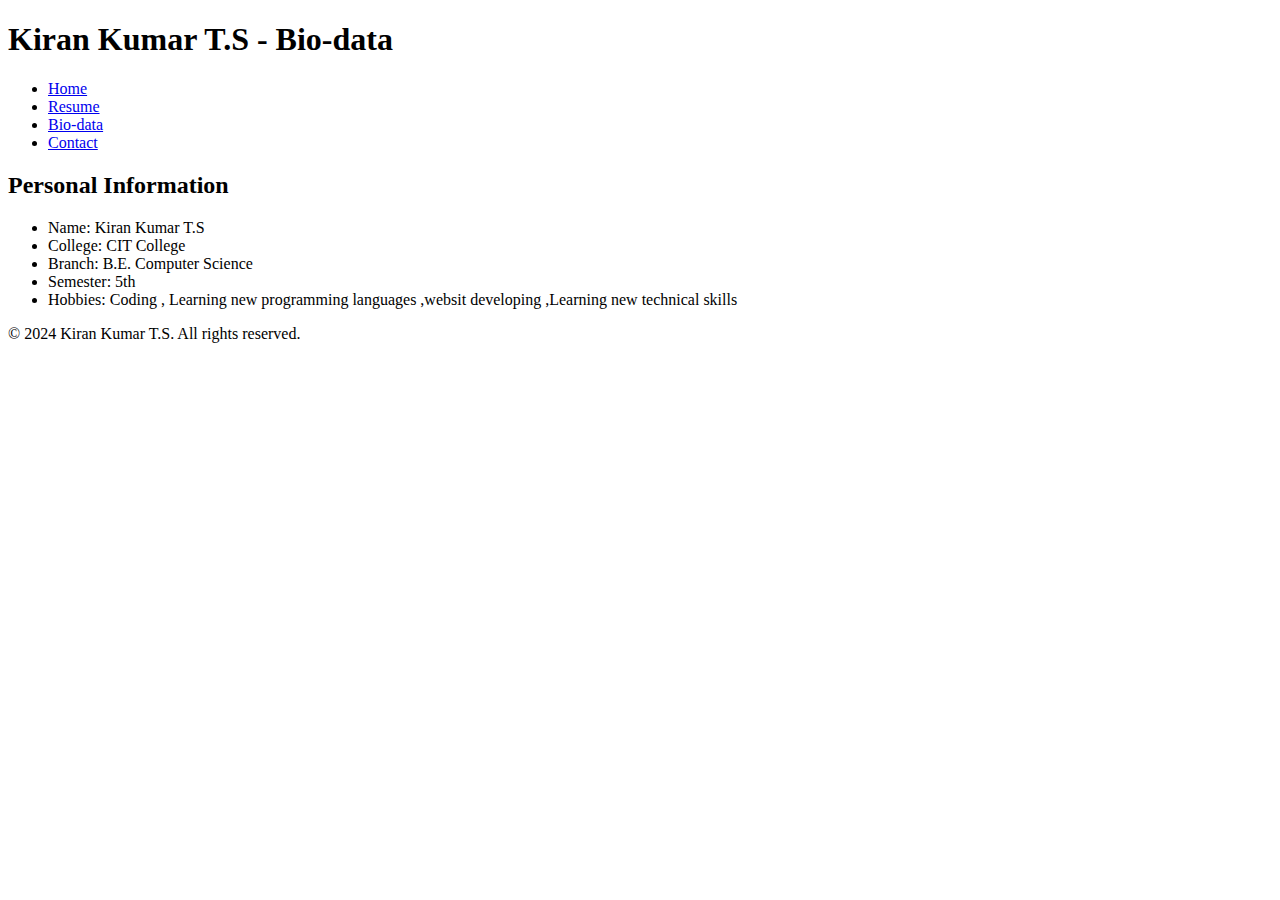
==== biodata.html @ 57dc4aa2 "Create biodata.html" ====
<!DOCTYPE html>
<html lang="en">
  
<head>
    <meta charset="UTF-8">
    <meta name="viewport" content="width=device-width, initial-scale=1.0">
    <title>Bio-data</title>
    <link rel="stylesheet" href="styles.css">
</head>
<body>
    <header>
        <h1>Kiran Kumar T.S - Bio-data</h1>
        <nav>
            <ul>
                <li><a href="index.html">Home</a></li>
                <li><a href="resume.html">Resume</a></li>
                <li><a href="biodata.html">Bio-data</a></li>
                <li><a href="contact.html">Contact</a></li>
            </ul>
        </nav>
    </header>
    <main>
        <section>
            <h2>Personal Information</h2>
            <ul>
                <li>Name: Kiran Kumar T.S</li>
                <li>College: CIT College</li>
                <li>Branch: B.E. Computer Science</li>
                <li>Semester: 5th</li>
                <li>Hobbies: Coding , Learning new programming languages ,websit developing ,Learning new technical skills</li>
            </ul>
        </section>
    </main>
    <footer>
        <p>&copy; 2024 Kiran Kumar T.S. All rights reserved.</p>
    </footer>
</body>
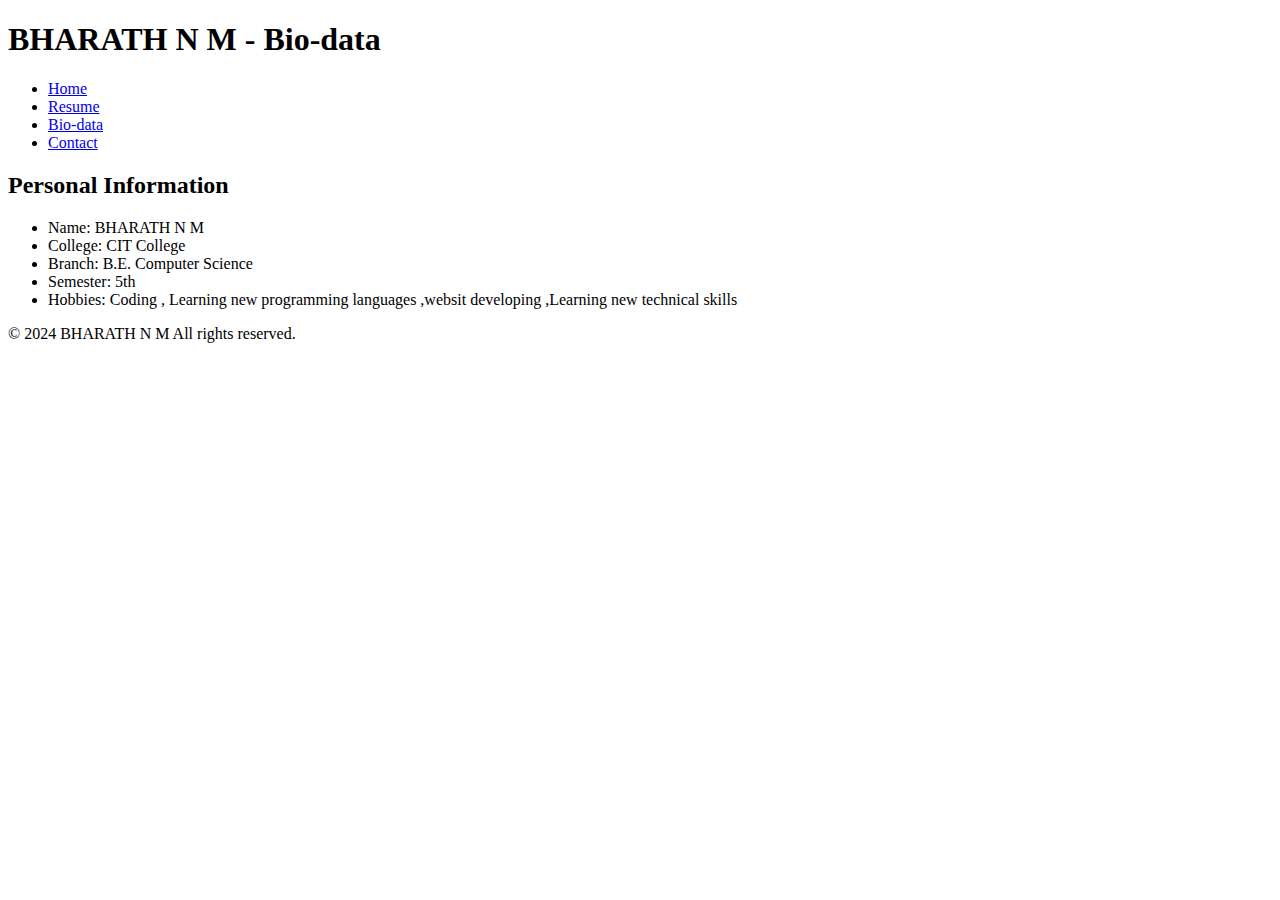
==== commit 465a29df: "Update biodata.html" ====
--- a/biodata.html
+++ b/biodata.html
@@ -9,7 +9,7 @@
 </head>
 <body>
     <header>
-        <h1>Kiran Kumar T.S - Bio-data</h1>
+        <h1>BHARATH N M - Bio-data</h1>
         <nav>
             <ul>
                 <li><a href="index.html">Home</a></li>
@@ -23,7 +23,7 @@
         <section>
             <h2>Personal Information</h2>
             <ul>
-                <li>Name: Kiran Kumar T.S</li>
+                <li>Name: BHARATH N M</li>
                 <li>College: CIT College</li>
                 <li>Branch: B.E. Computer Science</li>
                 <li>Semester: 5th</li>
@@ -32,6 +32,6 @@
         </section>
     </main>
     <footer>
-        <p>&copy; 2024 Kiran Kumar T.S. All rights reserved.</p>
+        <p>&copy; 2024 BHARATH N M All rights reserved.</p>
     </footer>
 </body>
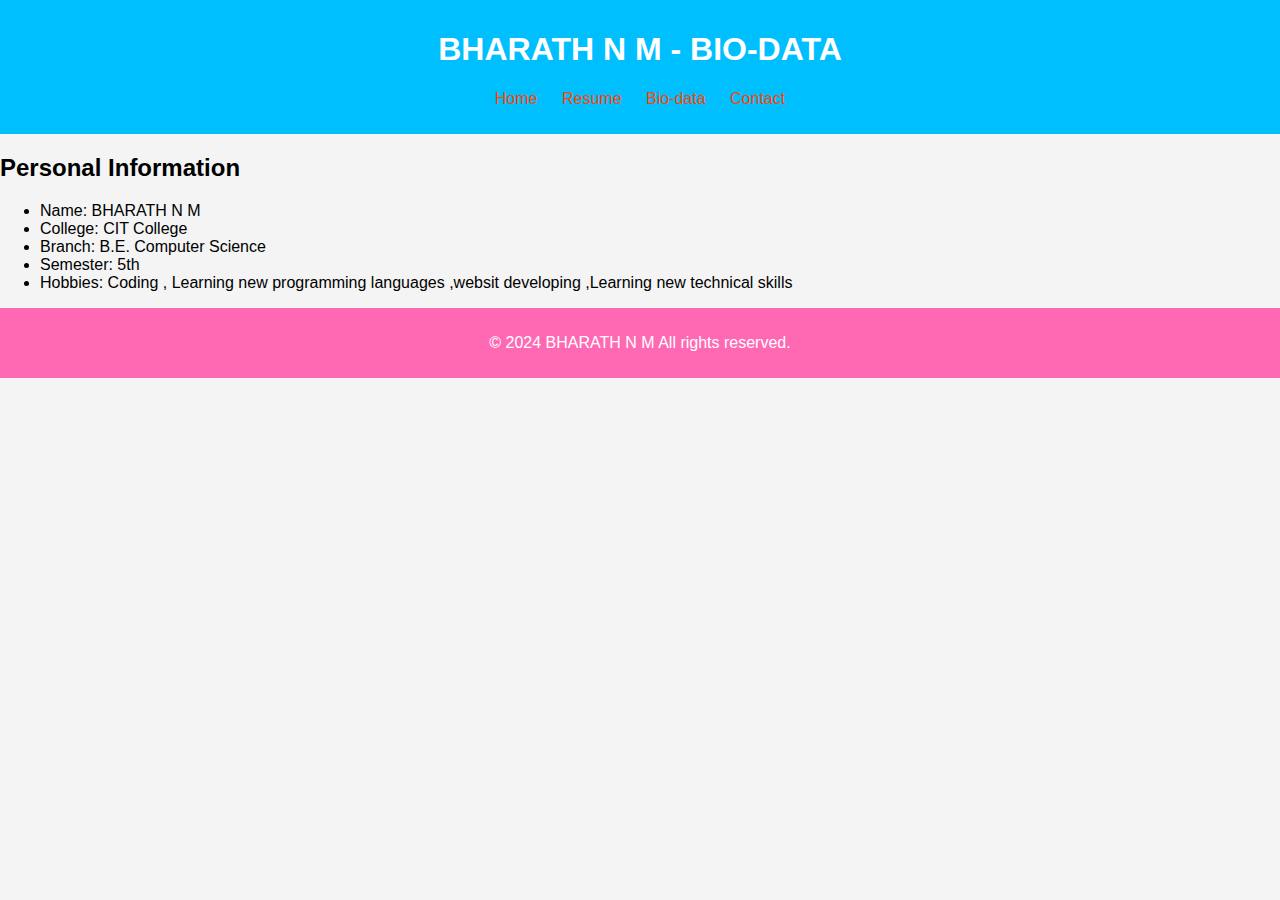
==== commit 08b0f559: "Update biodata.html" ====
--- a/biodata.html
+++ b/biodata.html
@@ -4,12 +4,12 @@
 <head>
     <meta charset="UTF-8">
     <meta name="viewport" content="width=device-width, initial-scale=1.0">
-    <title>Bio-data</title>
+    <title>BIO-DATA</title>
     <link rel="stylesheet" href="styles.css">
 </head>
 <body>
     <header>
-        <h1>BHARATH N M - Bio-data</h1>
+        <h1>BHARATH N M - BIO-DATA</h1>
         <nav>
             <ul>
                 <li><a href="index.html">Home</a></li>
--- a/styles.css
+++ b/styles.css
@@ -0,0 +1,39 @@
+body {
+    font-family: Arial, sans-serif;
+    margin: 0;
+    padding: 0;
+    background-color: #f4f4f4; /* Light, neutral tone for contrast */
+}
+header {
+    background-color: #00bfff; /* Vibrant sky blue */
+    color: #ffffff; /* White text for readability */
+    padding: 10px;
+    text-align: center;
+}
+nav ul {
+    list-style: none;
+    padding: 0;
+}
+nav ul li {
+    display: inline;
+    margin: 0 10px;
+}
+a {
+    text-decoration: none;
+    color: #ff4500; /* Bright orange-red for standout links */
+}
+a:hover {
+    color: #ff6347; /* Tomato red for hover effect */
+}
+footer {
+    background-color: #ff69b4; /* Vibrant hot pink */
+    color: #ffffff; /* White text for better contrast */
+    text-align: center;
+    padding: 10px 0;
+}
+.profile-pic {
+    width: 150px;
+    height: 150px;
+    border-radius: 50%;
+    border: 5px solid #00bfff; /* Border matches the header color */
+}
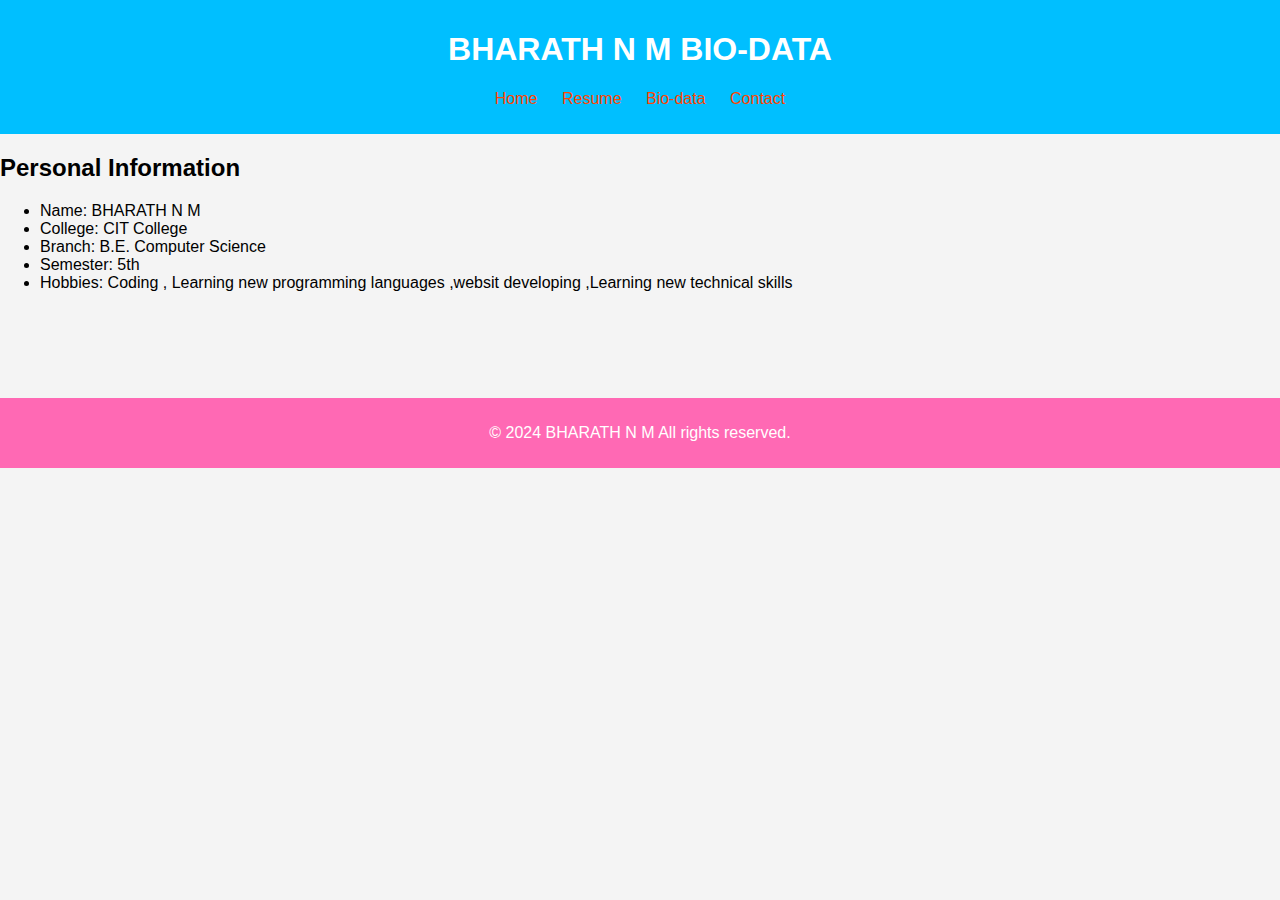
==== commit 95019209: "Update biodata.html" ====
--- a/biodata.html
+++ b/biodata.html
@@ -9,7 +9,7 @@
 </head>
 <body>
     <header>
-        <h1>BHARATH N M - BIO-DATA</h1>
+        <h1>BHARATH N M  BIO-DATA</h1>
         <nav>
             <ul>
                 <li><a href="index.html">Home</a></li>
@@ -31,6 +31,11 @@
             </ul>
         </section>
     </main>
+  <br> 
+  <br> 
+  <br> 
+  <br> 
+  <br> 
     <footer>
         <p>&copy; 2024 BHARATH N M All rights reserved.</p>
     </footer>
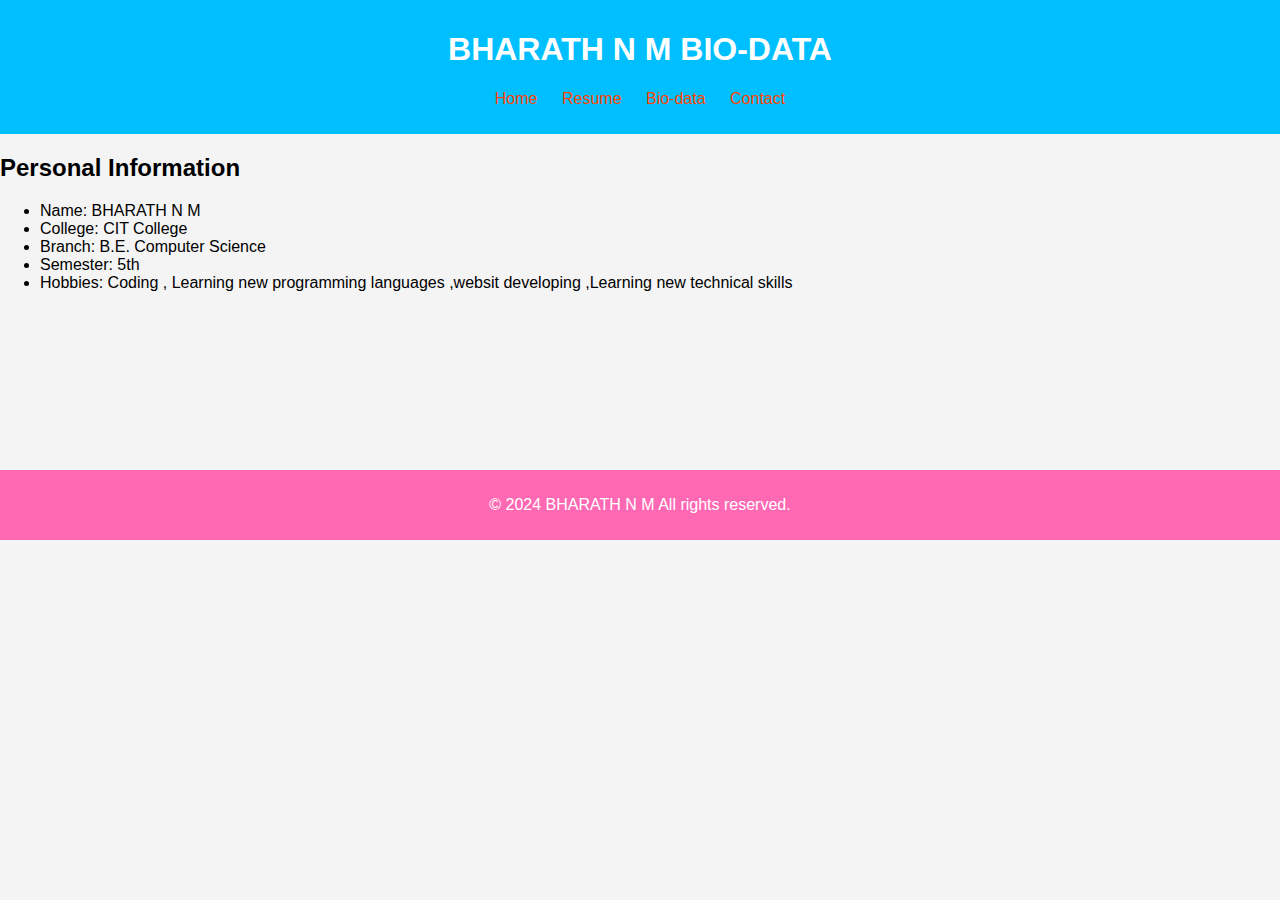
==== commit 00f56a05: "Update biodata.html" ====
--- a/biodata.html
+++ b/biodata.html
@@ -35,7 +35,11 @@
   <br> 
   <br> 
   <br> 
+  <br>
   <br> 
+        <br> 
+        <br> 
+        <br>
     <footer>
         <p>&copy; 2024 BHARATH N M All rights reserved.</p>
     </footer>
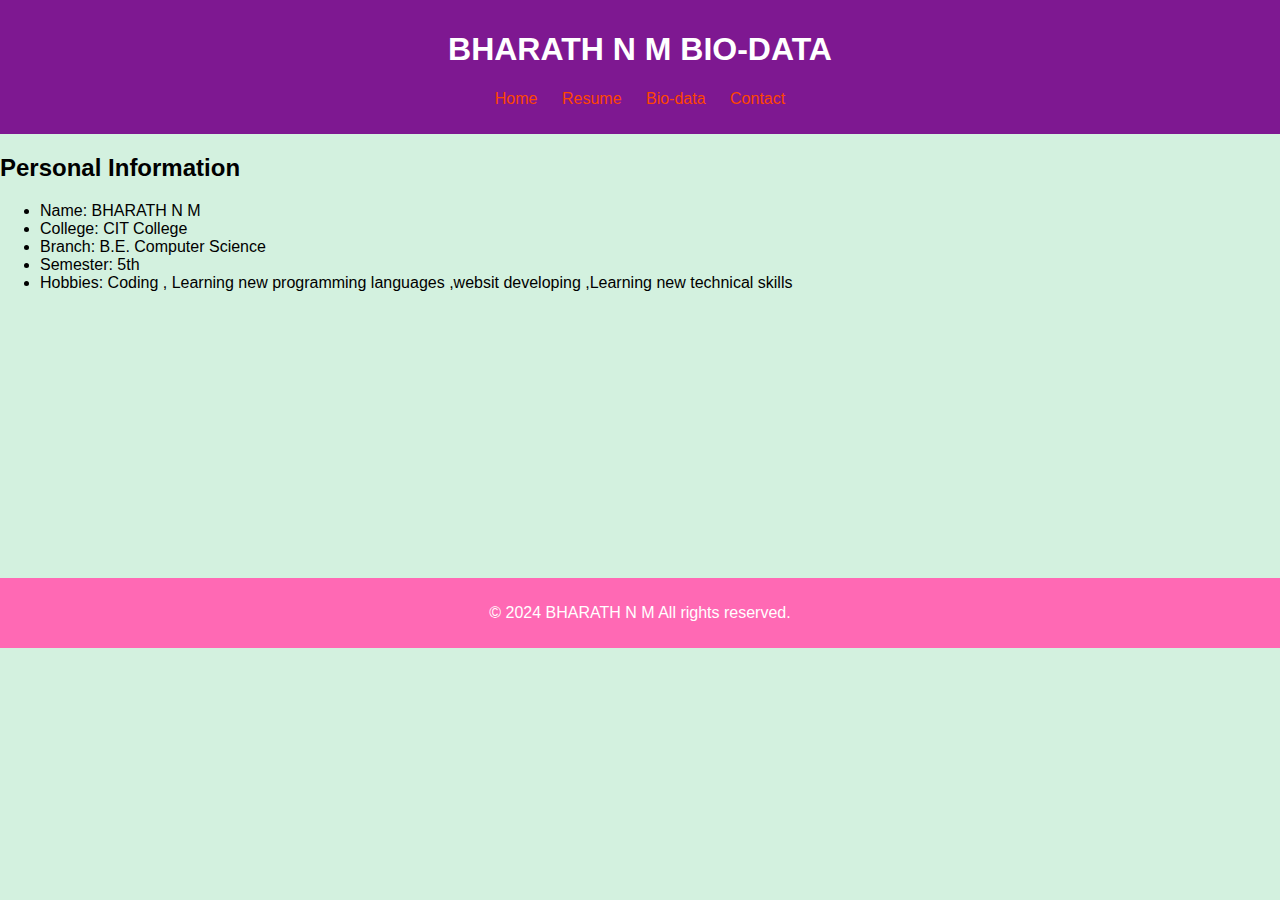
==== commit 9e0ac309: "Update biodata.html" ====
--- a/biodata.html
+++ b/biodata.html
@@ -40,6 +40,13 @@
         <br> 
         <br> 
         <br>
+   <br> 
+  <br> 
+  <br> 
+  <br> 
+  <br>
+  <br> 
+        
     <footer>
         <p>&copy; 2024 BHARATH N M All rights reserved.</p>
     </footer>
--- a/styles.css
+++ b/styles.css
@@ -2,10 +2,10 @@
     font-family: Arial, sans-serif;
     margin: 0;
     padding: 0;
-    background-color: #f4f4f4; /* Light, neutral tone for contrast */
+    background-color: #D3F1DF; /* Light, neutral tone for contrast */
 }
 header {
-    background-color: #00bfff; /* Vibrant sky blue */
+    background-color: #7E1891; /* Vibrant sky blue */
     color: #ffffff; /* White text for readability */
     padding: 10px;
     text-align: center;
@@ -35,5 +35,5 @@
     width: 150px;
     height: 150px;
     border-radius: 50%;
-    border: 5px solid #00bfff; /* Border matches the header color */
+    border: 5px solid #D91656; /* Border matches the header color */
 }
